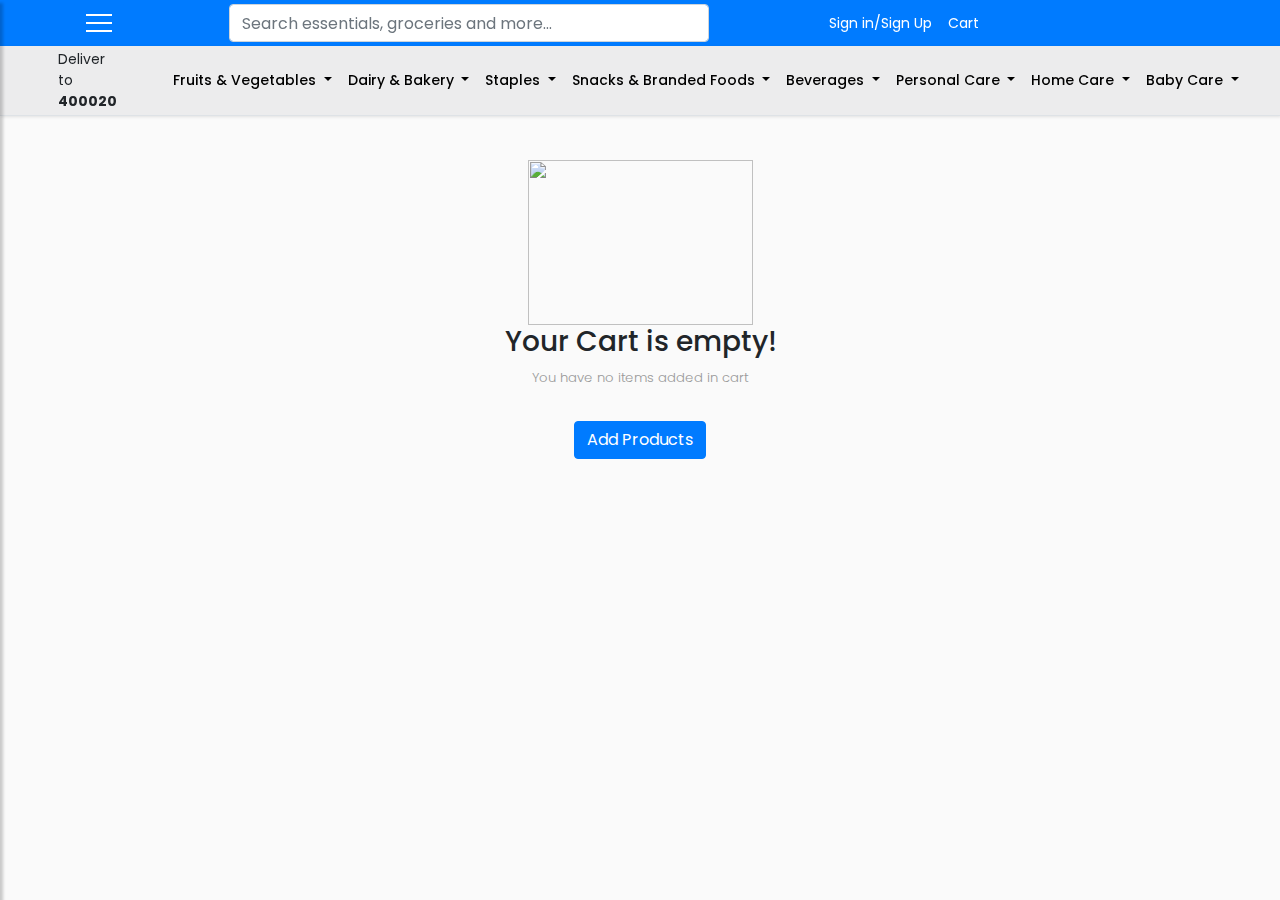
==== cart.htm @ e8a35228 "Update cart.htm" ====
<!DOCTYPE html>
<html lang="en">
<head>
    <meta charset="UTF-8">
    <meta http-equiv="X-UA-Compatible" content="IE=edge">
    <meta name="viewport" content="width=device-width, initial-scale=1.0">
    <link rel="icon" href="JioMart_logo.svg">
    <title>Cart</title>
    <link rel="stylesheet" href="https://maxcdn.bootstrapcdn.com/bootstrap/4.5.2/css/bootstrap.min.css">
  <script src="https://ajax.googleapis.com/ajax/libs/jquery/3.5.1/jquery.min.js"></script>
  <script src="https://cdnjs.cloudflare.com/ajax/libs/popper.js/1.16.0/umd/popper.min.js"></script>
  <script src="https://maxcdn.bootstrapcdn.com/bootstrap/4.5.2/js/bootstrap.min.js"></script>
  <link rel="stylesheet" href="tea/style.css">
</head>
<header class="fixed-top">
    <div class="wrapper">
        <!-- Sidebar  -->
        <nav id="sidebar" style="height: 100vh; overflow: hidden;" >
            <div id="dismiss">
                <i class="fas fa-times fa-2x"></i>
            </div>

            <div class="sidebar-header"  >
                <div class="row">
                <ul style="list-style: none;" class="d-flex">
                    <li><img src="./navimgs/user.png" height="22px" width="22px" class="mr-2"></li>
                    <li><h6>Hello, Sign in</h6></li>   
                </ul> 
                </div>  
                <div class="row">  
                <ul style="list-style: none;" class="d-flex ">
                    <button type="button" ><a href="login.html">Account</a></button>
                    <button type="button"><a href="#">Orders</a></button>
                </ul>     
                </div>  
            </div>

            <ul class="list-unstyled components" style="overflow-y: scroll; height: 600px;">
                <a href="index.html"><p>Home</p></a>
                <a href="categories.html"><p>Shop by category</p></a>
                <a href="#"><p>My List</p></a>
                <a href="#"><p>My Subscription</p></a>
                <a href="#"><p>JioMart Wallet</p></a>
                <a href="#"><p>All Offers</p></a>
                <hr style="border-top: 5px solid #D5DBDB">
                <a href="#"><p>My Account</p></a>
                <a href="#"><p>About Us</p></a>
                <a href="#"><p>Need Help</p></a>
                <a href="#"><p>Guide</p></a>
                <hr style="border-top: 5px solid #D5DBDB">
                    <div class="mb-5 pb-3">
                        <b><p style="font-size: 14px; font-weight: bolder;">CONTACT US</p></b>
                    <p style="font-size: 12px;">WhatsApp us : <a href="#"style="text-decoration: underline; color: #008ECC" >70003 70003</a></p>
                    <p style="font-size: 12px;">Call Us : <a href="#" style="text-decoration: underline; color: #008ECC">1800 890 1222</a></p>
                    <p style="font-size: 12px;">Please note that you are accessing the BETA Version of www.jiomart.com</p>
                    <p style="font-size: 12px;">Should you encounter any bugs, glitches, lack of functionality, 
                    delayed deliveries, billing errors or other problems on the beta website, please email us on
                    <a href="#" style="text-decoration: underline; color: #008ECC">cs@jiomart.com</a></p>
                    <p style="font-size: 14px; font-weight: bolder;">DOWNLOAD APP</p>
                    <div class="ml-2 pl-2 mb-5">
                        <span><a href="#"><img src="./navimgs/play_store.png" alt=""></a></span>
                        <span><a href="#"><img src="./navimgs/ios_store.png" alt=""></a></span>
                    </div>
                    </div>
            </ul class="contact-info">
        </nav>
        
        <!-- Page Content  -->
        <div id="content" class="mb-5 navbar-css "  >

            <nav class="navbar navbar1 navbar-expand-lg navbar-dark bg-primary ">
                <div class="container-fluid p-auto mx-auto">
                    
                    <button type="button" id="sidebarCollapse" class="btn btn-info mx-md-5 p-auto">
                        <svg xmlns="http://www.w3.org/2000/svg" x="0px" y="0px"
                        width="26" height="26"
                        viewBox="0 0 172 172"
                        style=" fill:#000000;">
                        <g fill="none" fill-rule="nonzero" stroke="none" stroke-width="1" stroke-linecap="butt" stroke-linejoin="miter" 
                        stroke-miterlimit="10" stroke-dasharray="" stroke-dashoffset="0" font-family="none" font-weight="none" font-size="none"
                        text-anchor="none" style="mix-blend-mode: normal"><path d="M0,172v-172h172v172z" fill="none"></path><g fill="#ffffff">
                        <path d="M0,26.46154v13.23077h172v-13.23077zM0,79.38462v13.23077h172v-13.23077zM0,132.30769v13.23077h172v-13.23077z"></path></g></g></svg>
                    </button>
                    <a class="navbar-brand"  href="index.html"><img class="nav-logo" src="https://www.jiomart.com/assets/version1616088859/smartweb/images/jiomart_logo_beta.svg" alt=""></a> 
                    <form class="form-inline my-2 my-lg-0 mx-4 " id="navBarSearchForm">
                        <input class="form-control mx-3 " type="search" placeholder="Search essentials, groceries and more..." aria-label="Search">
                      </form>
            

                    <div class="collapse hide navbar-collapse ml-5 home-nav" id="navbarSupportedContent" >
                        <ul class="nav navbar-nav mx-4 ">
                            <li class="nav-item me-3 me-lg-0 ">
                                <a class="nav-link " href="login.html"><i class="fas fa-user" ></i><span>  Sign in/Sign Up</span></a>
                            </li>
                            <li class="nav-item me-3 me-lg-0 ">
                                <a class="nav-link" href="cart.htm">
                                  <i class="fas fa-shopping-cart"></i>
                                  <span>   Cart</span>
                                </a>
                            </li>
                            
                        </ul>
                    </div>
                </div>
            </nav>
           
            <nav class="navbar navbar-custom navbar-expand-lg border-bottom " style="margin-top: -40px; background-color: #ECECED;" >
                <div class="container-fluid ml-4 pl-4" >
                    <a href="#"><img src="./navimgs/location.png" alt=""></a>
                    <div class="delivery_content"> Deliver to                 
                        <span id="delivery_details">
                            <a><span><b> 400020</b></span></a>
                        </span>
                    </div>
                <div class="collapse navbar-collapse mx-4" id="main_nav">
                    <ul class="navbar-nav mx-4">
                        <li class="nav-item dropdown ">
                            <a class="nav-link  dropdown-toggle" href="#" data-bs-toggle="dropdown">  Fruits & Vegetables  </a>
                            <ul class="dropdown-menu">
                            <li><a class="dropdown-item" href="fruits.html"> Fresh Fruits</a></li>
                            <li><a class="dropdown-item" href="fruits.html"> Fresh Vegetables </a></li>
                            <li><a class="dropdown-item" href="fruits.html"> Herbs & Seasonings </a></li>
                            <li><a class="dropdown-item" href="fruits.html"> Exoctic Fruits & Vegetables </a></li>
                            </ul>
                        </li>
                        <li class="nav-item dropdown">
                            <a class="nav-link  dropdown-toggle" data-bs-toggle="dropdown">  Dairy & Bakery  </a>
                            <ul class="dropdown-menu">
                            <li><a class="dropdown-item"> Dairy</a></li>
                            <li><a class="dropdown-item"> Toast & Khari </a></li>
                            <li><a class="dropdown-item"> Breads and buns </a></li>
                            <li><a class="dropdown-item"> Baked Cookies </a></li>
                            <li><a class="dropdown-item"> Batter & Chutney</a></li>
                            <li><a class="dropdown-item"> Cheese </a></li>
                            <li><a class="dropdown-item"> Ghee </a></li>
                            <li><a class="dropdown-item"> Panner & Tofu </a></li>
                            </ul>
                        </li>
                        <li class="nav-item dropdown">
                            <a class="nav-link  dropdown-toggle" href="#" data-bs-toggle="dropdown">  Staples  </a>
                            <ul class="dropdown-menu">
                            <li><a class="dropdown-item" href="staples.html"> Atta, Flours & Sooji</a></li>
                            <li><a class="dropdown-item" href="staples.html"> Dals & Pulses </a></li>
                            <li><a class="dropdown-item" href="staples.html"> Rice & Rice Products </a></li>
                            <li><a class="dropdown-item" href="staples.html"> Edible oils </a></li>
                            <li><a class="dropdown-item" href="staples.html"> Masalas & Spices</a></li>
                            <li><a class="dropdown-item" href="staples.html"> Salt, Sugar & Jaggery </a></li>
                            <li><a class="dropdown-item" href="staples.html"> Soya Products, Wheat & Other </a></li>
                            <li><a class="dropdown-item" href="staples.html"> Grains </a></li>
                            <li><a class="dropdown-item" href="staples.html"> Dry Fruits & Nuts </a></li>
                            </ul>
                        </li>
                        <li class="nav-item dropdown">
                            <a class="nav-link  dropdown-toggle"data-bs-toggle="dropdown">  Snacks & Branded Foods  </a>
                            <ul class="dropdown-menu">
                            <li><a class="dropdown-item"> Biscuits & Cookies</a></li>
                            <li><a class="dropdown-item"> Noodle, Pasta, Vermicelli </a></li>
                            <li><a class="dropdown-item"> Breakfast Cereals </a></li>
                            <li><a class="dropdown-item"> Snacks & Namkeen </a></li>
                            <li><a class="dropdown-item"> Chocolates & Candies</a></li>
                            <li><a class="dropdown-item"> Ready To Cook & Eat </a></li>
                            <li><a class="dropdown-item"> Spreads, Sauces, Ketchup </a></li>
                            <li><a class="dropdown-item"> Indian Sweets </a></li>
                            <li><a class="dropdown-item"> Pickles & Chutney </a></li>
                            <li><a class="dropdown-item"> Extracts & Flavouring </a></li>
                            </ul>
                        </li>
                        <li class="nav-item dropdown">
                            <a class="nav-link  dropdown-toggle" href="#" data-bs-toggle="dropdown">  Beverages </a>
                            <ul class="dropdown-menu">
                            <li><a class="dropdown-item" href="tea.html"> Tea</a></li>
                            <li><a class="dropdown-item" href="tea.html"> Coffee </a></li>
                            <li><a class="dropdown-item" href="tea.html"> Fruit Juices </a></li>
                            <li><a class="dropdown-item" href="tea.html"> Energy & Soft Drinks </a></li>
                            <li><a class="dropdown-item" href="tea.html"> Health Drink & Supplement</a></li>
                            <li><a class="dropdown-item" href="tea.html"> Soda & Flavoured Water </a></li>
                            </ul>
                        </li>
                        <li class="nav-item dropdown">
                            <a class="nav-link  dropdown-toggle" href="#" data-bs-toggle="dropdown">  Personal Care  </a>
                            <ul class="dropdown-menu">
                            <li><a class="dropdown-item" href="personalcare.html"> Hair Care</a></li>
                            <li><a class="dropdown-item" href="personalcare.html"> Oral Care </a></li>
                            <li><a class="dropdown-item" href="personalcare.html"> Skin Care </a></li>
                            <li><a class="dropdown-item" href="personalcare.html"> Bath & Hand Wash </a></li>
                            <li><a class="dropdown-item" href="personalcare.html"> Body Wash & Bathing Accessories</a></li>
                            <li><a class="dropdown-item" href="personalcare.html"> Feminine Hygiene </a></li>
                            <li><a class="dropdown-item" href="personalcare.html"> Men's Grooming </a></li>
                            <li><a class="dropdown-item" href="personalcare.html"> Deo & Fragrances </a></li>
                            <li><a class="dropdown-item" href="personalcare.html"> Health & Wellness </a></li>
                            <li><a class="dropdown-item" href="personalcare.html"> Makeup </a></li>
                            </ul>
                        </li>
                        <li class="nav-item dropdown">
                            <a class="nav-link  dropdown-toggle"  data-bs-toggle="dropdown">  Home Care </a>
                            <ul class="dropdown-menu">
                            <li><a class="dropdown-item"> Detergents</a></li>
                            <li><a class="dropdown-item"> Dishwash </a></li>
                            <li><a class="dropdown-item"> All Purpose Cleaners </a></li>
                            <li><a class="dropdown-item"> Freshners & Repellents </a></li>
                            </ul>
                        </li>
                        <li class="nav-item dropdown">
                            <a class="nav-link  dropdown-toggle" data-bs-toggle="dropdown">  Baby Care </a>
                            <ul class="dropdown-menu">
                            <li><a class="dropdown-item"> Baby Grooming</a></li>
                            <li><a class="dropdown-item"> Baby Bath & Hygiene </a></li>
                            <li><a class="dropdown-item"> Diapers & Wipes </a></li>
                            <li><a class="dropdown-item"> Baby Food & Formula </a></li>
                            <li><a class="dropdown-item"> Health & Wellness </a></li>
                            </ul>
                        </li>
                    </ul>
                </div> <!-- collapse .// -->
                </div> <!-- container .// -->
            </nav>
  
        </div>
    </div>

    <div class="overlay"></div>

    <script src="https://code.jquery.com/jquery-3.2.1.slim.min.js" 
    integrity="sha384-KJ3o2DKtIkvYIK3UENzmM7KCkRr/rE9/Qpg6aAZGJwFDMVNA/GpGFF93hXpG5KkN" crossorigin="anonymous"></script>
    <script src="https://cdnjs.cloudflare.com/ajax/libs/popper.js/1.12.9/umd/popper.min.js" 
    integrity="sha384-ApNbgh9B+Y1QKtv3Rn7W3mgPxhU9K/ScQsAP7hUibX39j7fakFPskvXusvfa0b4Q" crossorigin="anonymous"></script>
    <script src="https://maxcdn.bootstrapcdn.com/bootstrap/4.0.0/js/bootstrap.min.js" 
    integrity="sha384-JZR6Spejh4U02d8jOt6vLEHfe/JQGiRRSQQxSfFWpi1MquVdAyjUar5+76PVCmYl" crossorigin="anonymous"></script>
    <script src="script.js"></script>
</header>
<body>
    <div class="container" style="display: flex;justify-content: center;flex-direction: column;align-items: center;">
        <img src="emptycart.svg" style="width: 225px;height: 165px;"alt="">
        <h3>Your Cart is empty!</h3>
        <p>You have no items added in cart</p>
        <button class="btn btn-primary mt-3">Add Products</button>
    </div>
</body>
</html>
---- tea/style.css ----
@import "https://fonts.googleapis.com/css?family=Poppins:300,400,500,600,700";

*, ::after, ::before {
    box-sizing: border-box;
}

body {
    font-family: 'Poppins', sans-serif;
    background: #fafafa;
    font-size: 12px;
    margin-top: 160px;
}
p {
    font-family: 'Poppins', sans-serif;
    font-size: 1.1em;
    font-weight: 300;
    line-height: 1.7em;
    color: #999;
}

a,
a:hover,
a:focus {
    color: inherit;
    text-decoration: none;
    transition: all 0.3s;
}
@media screen and  (max-width:1149px){
    
    #navBarSearchForm input[type=search] {
        width:25rem;
    }
}
@media screen and  (min-width:1150px){
    
    #navBarSearchForm input[type=search] {
        width:30rem;
    }
}
@media screen and  (min-width:1310px){
    
    #navBarSearchForm input[type=search] {
        width:40rem;
    }
}
@media screen and  (min-width:1441px){
    
    #navBarSearchForm input[type=search] {
        width:50rem;
    }
}


.navbar {
    padding: 3px 10px;
    background: #fff;
    border: none;
    border-radius: 0;
    margin-bottom: 40px;
    box-shadow: 1px 1px 3px rgba(0, 0, 0, 0.1);
    font-size: 14px;
}
.navbar-css{
    height: 110px!important;
}

.navbar-btn {
    box-shadow: none;
    outline: none !important;
    border: none;
}

.btn-info {
    color: #fff;
    background-color: #007bff;
    border-color: #007bff;
    box-shadow: none;
    outline: none;
}

.btn-info:hover{
    background-color: #007bff;
    border-color: #007bff;
    box-shadow: none;
    outline: none;
}

.navbar-dark .navbar-nav .nav-link {
    color: rgba(255,255,255);
}
.navbar-dark .navbar-nav .nav-link:hover {
    color: rgba(255,255,255);
}

.line {
    width: 100%;
    height: 1px;
    border-bottom: 1px dashed #ddd;
    margin: 40px 0;
}

.navbar-custom .nav-item{
    font-weight: 500;
    color: #000000;
}

.navbar-custom .dropdown-menu .dropdown-item{
    font-weight: 500;
}

.navbar-custom .dropdown-menu {
    background-color: #ECECED;

}

.navbar-custom .dropdown-item:hover,
.navbar-custom .dropdown-item:focus {
    background-color: rgba(255,255,255);
    color: #007bff;
}
/* ---------------------------------------------------
    SIDEBAR STYLE
----------------------------------------------------- */

#sidebar {
    width: 320px;
    position: fixed;
    top: 0;
    left: -320px;
    height: 100vh;
    z-index: 999;
    background: #ffffff;
    color: #000000;
    transition: all 0.3s;
    overflow-y: scroll;
    box-shadow: 3px 3px 3px rgba(0, 0, 0, 0.2);
}

#sidebar.active {
    left: 0;
}

#dismiss {
    text-align: center;
    position: absolute;
    top: 10px;
    right: 10px;
    color: #ffffff;
    cursor: pointer;
    -webkit-transition: all 0.3s;
    -o-transition: all 0.3s;
    transition: all 0.3s;
}

.overlay {
    display: none;
    position: fixed;
    width: 100vw;
    height: 100vh;
    background: rgba(0, 0, 0, 0.7);
    z-index: 998;
    opacity: 0;
    transition: all 0.5s ease-in-out;
}
.overlay.active {
    display: block;
    opacity: 1;
}

#sidebar .sidebar-header {
    padding: 10px;
    background: #007bff;
    color: #ffffff;
    font-size: small;
}

#sidebar .sidebar-header .row{
    margin-left: -45px;
}

#sidebar .sidebar-header button{
    background-color: #007bff;
    color: #ffffff;
    justify-content: space-around;
    outline: #ffffff;
    margin: 0 2px;
    padding: 5px 50px;
    border-color: #ffffff;
}

#sidebar ul.components {
    padding: 20px 0;
    border-bottom: 1px solid #47748b;
}

#sidebar ul p{
    color: #000000;
    padding: 0 10px;
    margin-left: 5px;
    font-family: Verdana, Geneva, Tahoma, sans-serif;
}

#sidebar ul li a {
    padding: 10px;
    font-size: 1.1em;
    display: block;
}



a[data-toggle="collapse"] {
    position: relative;
}

ul ul a {
    font-size: 0.9em !important;
    padding-left: 30px !important;
    background: #6d7fcc;
}


/* ---------------------------------------------------
    CONTENT STYLE
----------------------------------------------------- */

#content {
    width: 100%;
    
    transition: all 0.3s;
    position: absolute;
    top: 0;
    right: 0;
}



/* ---------------------------------------------------
    MEDIA QUERIES
----------------------------------------------------- */

@media screen and (max-width: 991px) {
    #navBarSearchForm input[type=search] {
        display: none;
    }
    .navbar-custom{
        display: none;
    }
    body{
        margin-top: 100px;
        padding: 0px 10px;
    }
  }
  .nav-logo{
      height: 35px!important;
  }
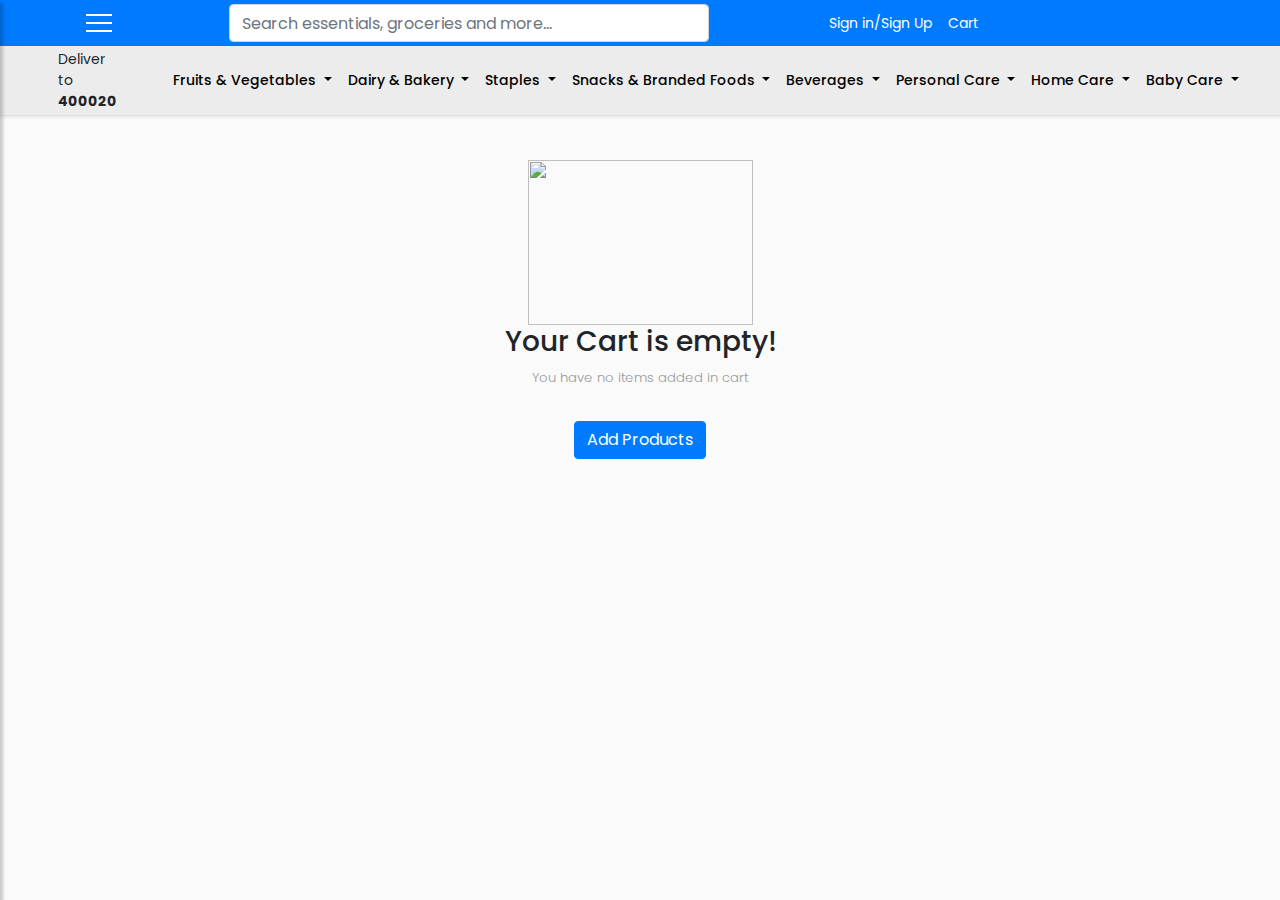
==== commit cc1147b6: "Update cart.htm" ====
--- a/cart.htm
+++ b/cart.htm
@@ -10,9 +10,18 @@
   <script src="https://ajax.googleapis.com/ajax/libs/jquery/3.5.1/jquery.min.js"></script>
   <script src="https://cdnjs.cloudflare.com/ajax/libs/popper.js/1.16.0/umd/popper.min.js"></script>
   <script src="https://maxcdn.bootstrapcdn.com/bootstrap/4.5.2/js/bootstrap.min.js"></script>
-  <link rel="stylesheet" href="tea/style.css">
+  <script defer src="https://use.fontawesome.com/releases/v5.0.13/js/solid.js" 
+    integrity="sha384-tzzSw1/Vo+0N5UhStP3bvwWPq+uvzCMfrN1fEFe+xBmv1C/AtVX5K0uZtmcHitFZ" crossorigin="anonymous"></script>
+    <script defer src="https://use.fontawesome.com/releases/v5.0.13/js/fontawesome.js"
+     integrity="sha384-6OIrr52G08NpOFSZdxxz1xdNSndlD4vdcf/q2myIUVO0VsqaGHJsB0RaBE01VTOY" crossorigin="anonymous"></script>
+  <link rel="stylesheet" href="personalcare/style.css">
+  <style>
+    .dummy-scroll{
+      overflow-y: hidden;
+    }
+  </style>
 </head>
-<header class="fixed-top">
+<header class="fixed-tp">
     <div class="wrapper">
         <!-- Sidebar  -->
         <nav id="sidebar" style="height: 100vh; overflow: hidden;" >
@@ -228,7 +237,7 @@
     integrity="sha384-JZR6Spejh4U02d8jOt6vLEHfe/JQGiRRSQQxSfFWpi1MquVdAyjUar5+76PVCmYl" crossorigin="anonymous"></script>
     <script src="script.js"></script>
 </header>
-<body>
+<body id="dummy">
     <div class="container" style="display: flex;justify-content: center;flex-direction: column;align-items: center;">
         <img src="emptycart.svg" style="width: 225px;height: 165px;"alt="">
         <h3>Your Cart is empty!</h3>
--- a/personalcare/style.css
+++ b/personalcare/style.css
@@ -0,0 +1,255 @@
+@import "https://fonts.googleapis.com/css?family=Poppins:300,400,500,600,700";
+
+*, ::after, ::before {
+    box-sizing: border-box;
+}
+
+body {
+    font-family: 'Poppins', sans-serif;
+    background: #fafafa;
+    font-size: 12px;
+    margin-top: 160px;
+}
+p {
+    font-family: 'Poppins', sans-serif;
+    font-size: 1.1em;
+    font-weight: 300;
+    line-height: 1.7em;
+    color: #999;
+}
+
+a,
+a:hover,
+a:focus {
+    color: inherit;
+    text-decoration: none;
+    transition: all 0.3s;
+}
+@media screen and  (max-width:1149px){
+    
+    #navBarSearchForm input[type=search] {
+        width:25rem;
+    }
+}
+@media screen and  (min-width:1150px){
+    
+    #navBarSearchForm input[type=search] {
+        width:30rem;
+    }
+}
+@media screen and  (min-width:1310px){
+    
+    #navBarSearchForm input[type=search] {
+        width:40rem;
+    }
+}
+@media screen and  (min-width:1441px){
+    
+    #navBarSearchForm input[type=search] {
+        width:50rem;
+    }
+}
+
+
+.navbar {
+    padding: 3px 10px;
+    background: #fff;
+    border: none;
+    border-radius: 0;
+    margin-bottom: 40px;
+    box-shadow: 1px 1px 3px rgba(0, 0, 0, 0.1);
+    font-size: 14px;
+}
+.navbar-css{
+    height: 110px!important;
+}
+
+.navbar-btn {
+    box-shadow: none;
+    outline: none !important;
+    border: none;
+}
+
+.btn-info {
+    color: #fff;
+    background-color: #007bff;
+    border-color: #007bff;
+    box-shadow: none;
+    outline: none;
+}
+
+.btn-info:hover{
+    background-color: #007bff;
+    border-color: #007bff;
+    box-shadow: none;
+    outline: none;
+}
+
+.navbar-dark .navbar-nav .nav-link {
+    color: rgba(255,255,255);
+}
+.navbar-dark .navbar-nav .nav-link:hover {
+    color: rgba(255,255,255);
+}
+
+.line {
+    width: 100%;
+    height: 1px;
+    border-bottom: 1px dashed #ddd;
+    margin: 40px 0;
+}
+
+.navbar-custom .nav-item{
+    font-weight: 500;
+    color: #000000;
+}
+
+.navbar-custom .dropdown-menu .dropdown-item{
+    font-weight: 500;
+}
+
+.navbar-custom .dropdown-menu {
+    background-color: #ECECED;
+
+}
+
+.navbar-custom .dropdown-item:hover,
+.navbar-custom .dropdown-item:focus {
+    background-color: rgba(255,255,255);
+    color: #007bff;
+}
+/* ---------------------------------------------------
+    SIDEBAR STYLE
+----------------------------------------------------- */
+
+#sidebar {
+    width: 320px;
+    position: fixed;
+    top: 0;
+    left: -320px;
+    height: 100vh;
+    z-index: 999;
+    background: #ffffff;
+    color: #000000;
+    transition: all 0.3s;
+    overflow-y: scroll;
+    box-shadow: 3px 3px 3px rgba(0, 0, 0, 0.2);
+}
+
+#sidebar.active {
+    left: 0;
+}
+
+#dismiss {
+    text-align: center;
+    position: absolute;
+    top: 10px;
+    right: 10px;
+    color: #ffffff;
+    cursor: pointer;
+    -webkit-transition: all 0.3s;
+    -o-transition: all 0.3s;
+    transition: all 0.3s;
+}
+
+.overlay {
+    display: none;
+    position: fixed;
+    width: 100vw;
+    height: 100vh;
+    background: rgba(0, 0, 0, 0.7);
+    z-index: 998;
+    opacity: 0;
+    transition: all 0.5s ease-in-out;
+}
+.overlay.active {
+    display: block;
+    opacity: 1;
+}
+
+#sidebar .sidebar-header {
+    padding: 10px;
+    background: #007bff;
+    color: #ffffff;
+    font-size: small;
+}
+
+#sidebar .sidebar-header .row{
+    margin-left: -45px;
+}
+
+#sidebar .sidebar-header button{
+    background-color: #007bff;
+    color: #ffffff;
+    justify-content: space-around;
+    outline: #ffffff;
+    margin: 0 2px;
+    padding: 5px 50px;
+    border-color: #ffffff;
+}
+
+#sidebar ul.components {
+    padding: 20px 0;
+    border-bottom: 1px solid #47748b;
+}
+
+#sidebar ul p{
+    color: #000000;
+    padding: 0 10px;
+    margin-left: 5px;
+    font-family: Verdana, Geneva, Tahoma, sans-serif;
+}
+
+#sidebar ul li a {
+    padding: 10px;
+    font-size: 1.1em;
+    display: block;
+}
+
+
+
+a[data-toggle="collapse"] {
+    position: relative;
+}
+
+ul ul a {
+    font-size: 0.9em !important;
+    padding-left: 30px !important;
+    background: #6d7fcc;
+}
+
+
+/* ---------------------------------------------------
+    CONTENT STYLE
+----------------------------------------------------- */
+
+#content {
+    width: 100%;
+    
+    transition: all 0.3s;
+    position: absolute;
+    top: 0;
+    right: 0;
+}
+
+
+
+/* ---------------------------------------------------
+    MEDIA QUERIES
+----------------------------------------------------- */
+
+@media screen and (max-width: 991px) {
+    #navBarSearchForm input[type=search] {
+        display: none;
+    }
+    .navbar-custom{
+        display: none;
+    }
+    body{
+        margin-top: 100px;
+        padding: 0px 10px;
+    }
+  }
+  .nav-logo{
+      height: 35px!important;
+  }